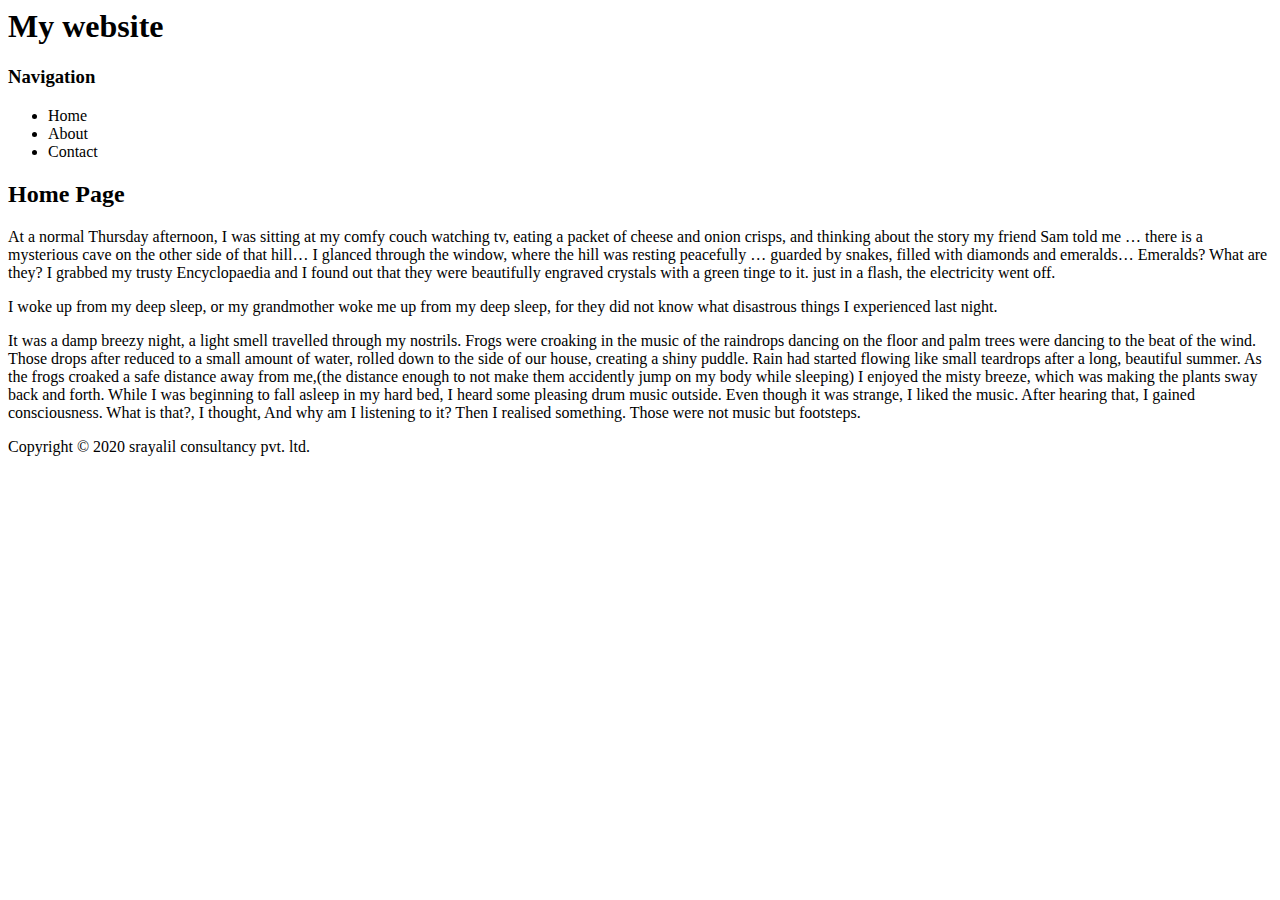
==== Home.html @ 39da9b3e "initial" ====
<html>
    <head>
        <title>My website</title>
    </head>
    <body> 
        <div id="container">
            <div id="header">
                <h1>
                    My website
                </h1>
            </div>
            <div id="content">
                <div id="nav">
                    <h3>Navigation</h3>
                    <ul>
                        <li>Home</li>
                        <li>About</li>
                        <li>Contact</li>
                    </ul>
                </div>
                <div id="main">
                    <h2>Home Page</h2>
                    <p>At a normal Thursday afternoon, I was sitting at my comfy couch watching tv, eating a packet of cheese and onion crisps, and thinking about the story my friend Sam told me … there is a mysterious cave on the other side of that hill… I glanced through the window, where the hill was resting peacefully … guarded by snakes, filled with diamonds and emeralds… Emeralds? What are they? I grabbed my trusty Encyclopaedia and I found out that they were beautifully engraved crystals with a green tinge to it. just in a flash, the electricity went off.
                    </p>
                    <p>I woke up from my deep sleep, or my grandmother woke me up from my deep sleep, for they did not know what disastrous things I experienced last night. 
                    </p>
                    <p>It was a damp breezy night, a light smell travelled through my nostrils. Frogs  were croaking in the music of the raindrops dancing on the floor and palm trees were dancing to the beat of the wind. Those drops  after reduced to a small amount of water, rolled down to the side of our house, creating a shiny puddle. Rain had started flowing like small teardrops after a long, beautiful summer.  As the frogs croaked a safe distance away from me,(the distance enough to not make them accidently jump on my body while sleeping) I enjoyed the misty breeze, which was making the plants sway back and forth. While I was beginning to fall asleep in my hard bed, I heard some pleasing drum music outside. Even though it was strange, I liked the music. After hearing that, I gained consciousness. What is that?, I thought, And why am I listening to it? Then I realised something. Those were not music but footsteps.
                    </p>
                </div>
            </div>
            <div id="footer">
                Copyright &copy; 2020 srayalil consultancy pvt. ltd.</div>
            
        </div>
    </body>
</html>
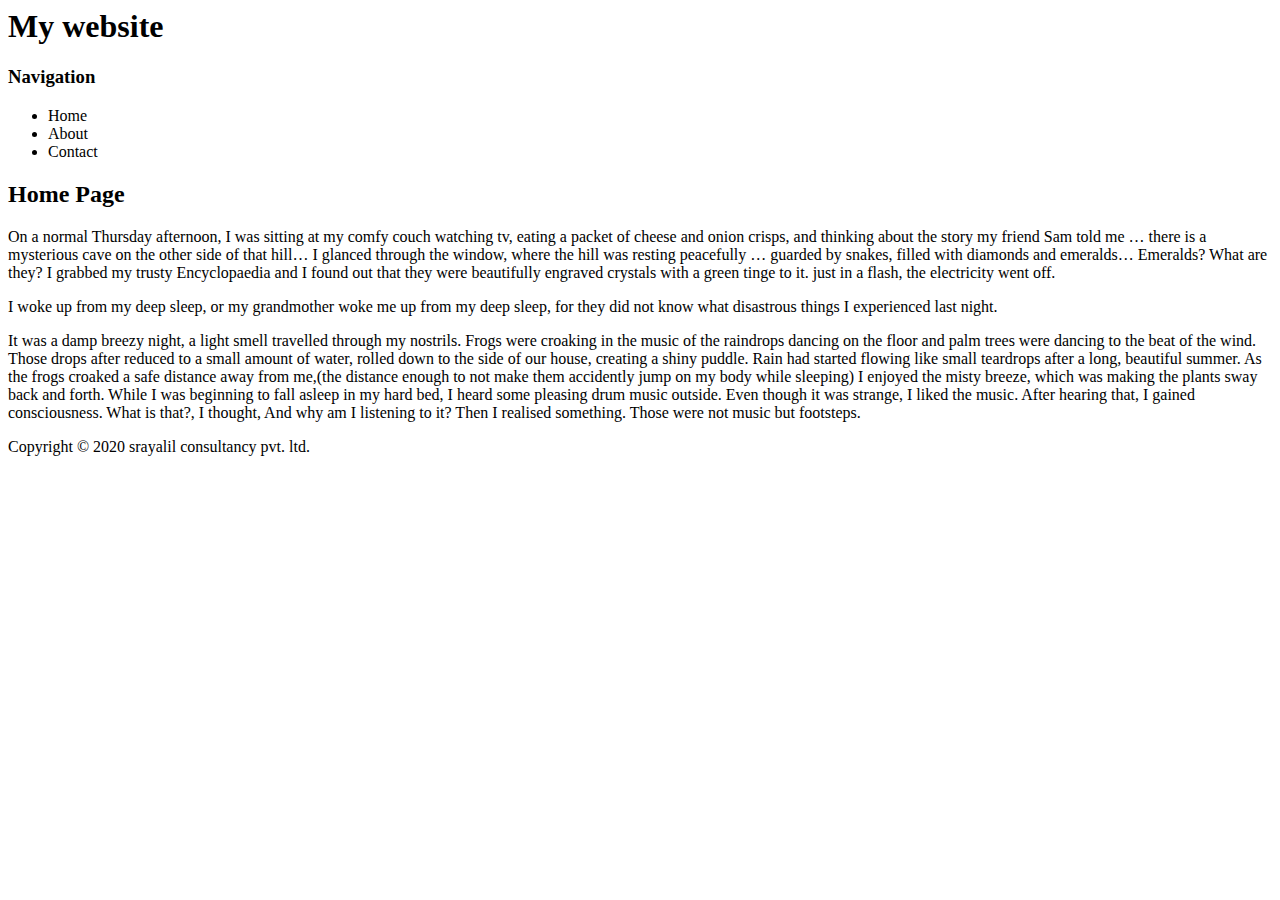
==== commit c2212ff2: "updates" ====
--- a/Home.html
+++ b/Home.html
@@ -20,7 +20,7 @@
                 </div>
                 <div id="main">
                     <h2>Home Page</h2>
-                    <p>At a normal Thursday afternoon, I was sitting at my comfy couch watching tv, eating a packet of cheese and onion crisps, and thinking about the story my friend Sam told me … there is a mysterious cave on the other side of that hill… I glanced through the window, where the hill was resting peacefully … guarded by snakes, filled with diamonds and emeralds… Emeralds? What are they? I grabbed my trusty Encyclopaedia and I found out that they were beautifully engraved crystals with a green tinge to it. just in a flash, the electricity went off.
+                    <p>On a normal Thursday afternoon, I was sitting at my comfy couch watching tv, eating a packet of cheese and onion crisps, and thinking about the story my friend Sam told me … there is a mysterious cave on the other side of that hill… I glanced through the window, where the hill was resting peacefully … guarded by snakes, filled with diamonds and emeralds… Emeralds? What are they? I grabbed my trusty Encyclopaedia and I found out that they were beautifully engraved crystals with a green tinge to it. just in a flash, the electricity went off.
                     </p>
                     <p>I woke up from my deep sleep, or my grandmother woke me up from my deep sleep, for they did not know what disastrous things I experienced last night. 
                     </p>
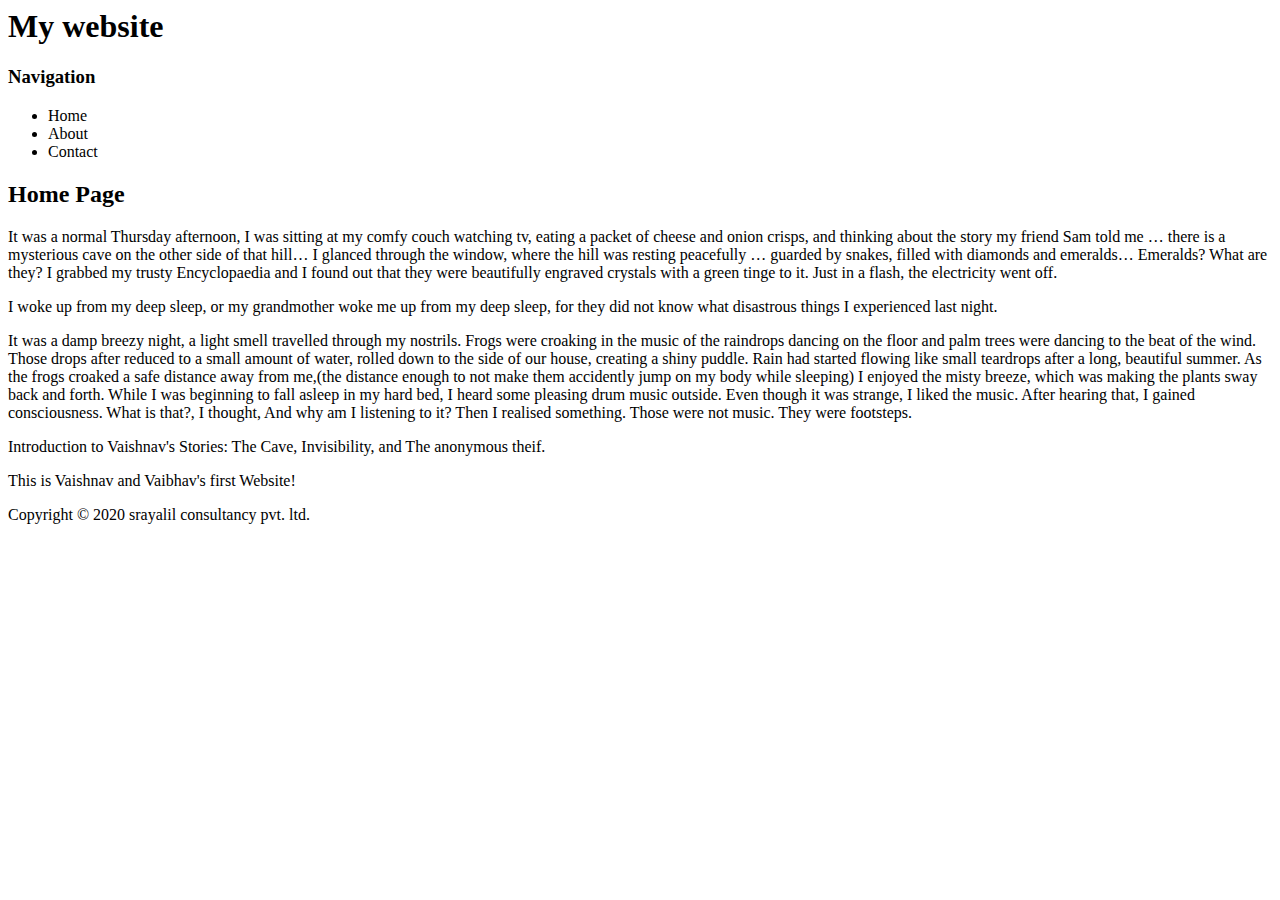
==== commit 785d90b5: "commit" ====
--- a/Home.html
+++ b/Home.html
@@ -20,11 +20,15 @@
                 </div>
                 <div id="main">
                     <h2>Home Page</h2>
-                    <p>On a normal Thursday afternoon, I was sitting at my comfy couch watching tv, eating a packet of cheese and onion crisps, and thinking about the story my friend Sam told me … there is a mysterious cave on the other side of that hill… I glanced through the window, where the hill was resting peacefully … guarded by snakes, filled with diamonds and emeralds… Emeralds? What are they? I grabbed my trusty Encyclopaedia and I found out that they were beautifully engraved crystals with a green tinge to it. just in a flash, the electricity went off.
+                    <p> It was a normal Thursday afternoon, I was sitting at my comfy couch watching tv, eating a packet of cheese and onion crisps, and thinking about the story my friend Sam told me … there is a mysterious cave on the other side of that hill… I glanced through the window, where the hill was resting peacefully … guarded by snakes, filled with diamonds and emeralds… Emeralds? What are they? I grabbed my trusty Encyclopaedia and I found out that they were beautifully engraved crystals with a green tinge to it. Just in a flash, the electricity went off.
                     </p>
                     <p>I woke up from my deep sleep, or my grandmother woke me up from my deep sleep, for they did not know what disastrous things I experienced last night. 
                     </p>
-                    <p>It was a damp breezy night, a light smell travelled through my nostrils. Frogs  were croaking in the music of the raindrops dancing on the floor and palm trees were dancing to the beat of the wind. Those drops  after reduced to a small amount of water, rolled down to the side of our house, creating a shiny puddle. Rain had started flowing like small teardrops after a long, beautiful summer.  As the frogs croaked a safe distance away from me,(the distance enough to not make them accidently jump on my body while sleeping) I enjoyed the misty breeze, which was making the plants sway back and forth. While I was beginning to fall asleep in my hard bed, I heard some pleasing drum music outside. Even though it was strange, I liked the music. After hearing that, I gained consciousness. What is that?, I thought, And why am I listening to it? Then I realised something. Those were not music but footsteps.
+                    <p>It was a damp breezy night, a light smell travelled through my nostrils. Frogs  were croaking in the music of the raindrops dancing on the floor and palm trees were dancing to the beat of the wind. Those drops  after reduced to a small amount of water, rolled down to the side of our house, creating a shiny puddle. Rain had started flowing like small teardrops after a long, beautiful summer.  As the frogs croaked a safe distance away from me,(the distance enough to not make them accidently jump on my body while sleeping) I enjoyed the misty breeze, which was making the plants sway back and forth. While I was beginning to fall asleep in my hard bed, I heard some pleasing drum music outside. Even though it was strange, I liked the music. After hearing that, I gained consciousness. What is that?, I thought, And why am I listening to it? Then I realised something. Those were not music. They were footsteps.
+                    </p>
+                    <p>Introduction to Vaishnav's Stories: The Cave, Invisibility, and The anonymous theif.
+                    </p>
+                    <p>This is Vaishnav and Vaibhav's first Website!
                     </p>
                 </div>
             </div>
@@ -33,4 +37,4 @@
             
         </div>
     </body>
-</html>+</html>
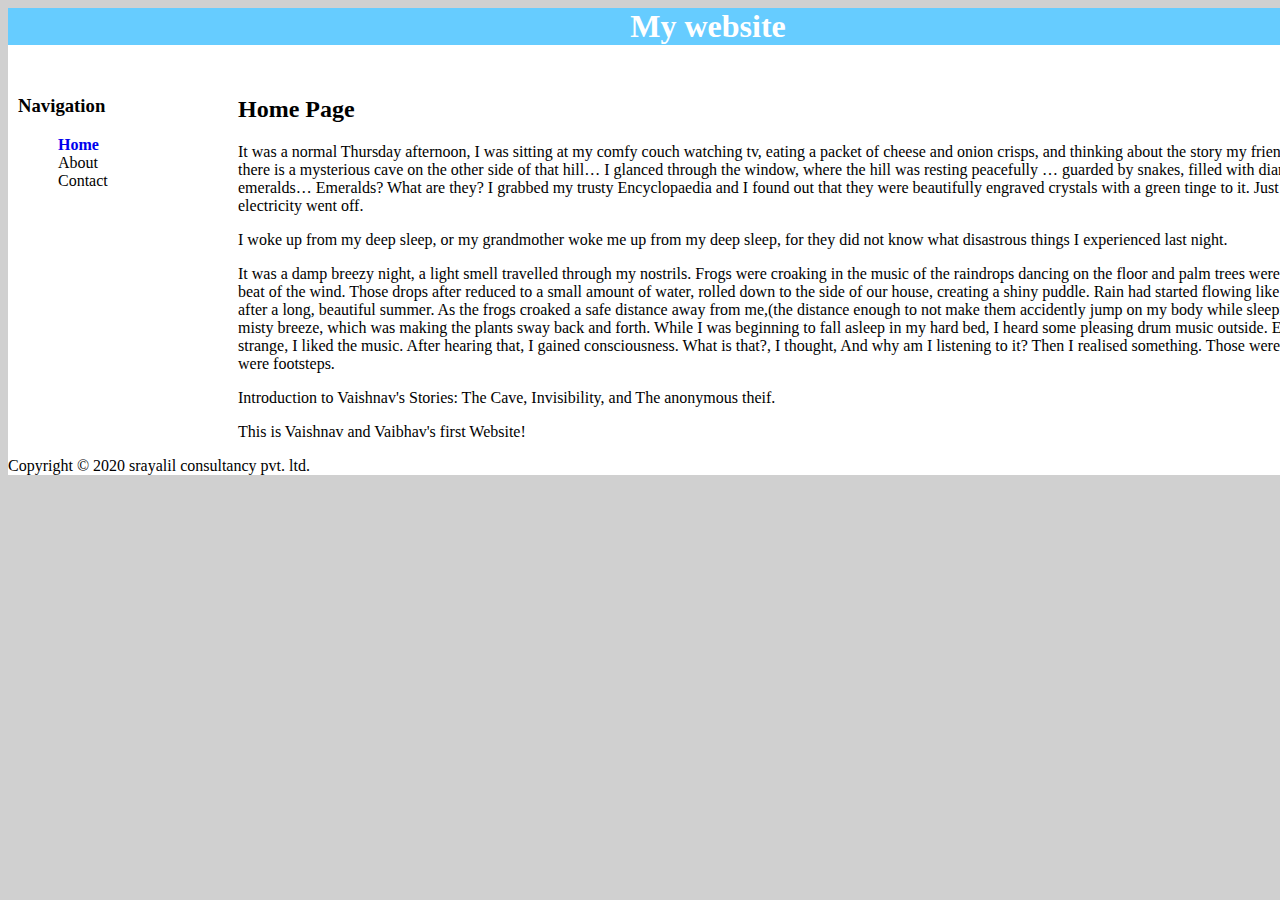
==== commit 608f159a: "update css" ====
--- a/Home.html
+++ b/Home.html
@@ -1,6 +1,7 @@
 <html>
     <head>
         <title>My website</title>
+        <link rel="stylesheet" type="text/css" href="style.css" />
     </head>
     <body> 
         <div id="container">
@@ -13,7 +14,7 @@
                 <div id="nav">
                     <h3>Navigation</h3>
                     <ul>
-                        <li>Home</li>
+                        <li><a  href = "#" class="selected">Home</a></li>
                         <li>About</li>
                         <li>Contact</li>
                     </ul>
--- a/style.css
+++ b/style.css
@@ -0,0 +1,43 @@
+body {
+    background-color: #D0D0D0;
+}
+#container {
+    background-color: white;
+    width: 1400px;
+    margin-left: auto;
+    margin-right: auto;
+}
+#header {
+    background-color: #66CCFF;
+    color: white;
+    text-align: center;
+}
+
+#content {
+    padding: 10px;
+}
+
+#nav {
+    width: 200px;
+    float: left;
+}
+#nav .selected {
+    font-weight: bold;
+}
+
+#main {
+    width: 1160px;
+    float: right;
+}
+
+#footer {
+    clear: both;
+}
+
+a {
+    text-decoration: none;
+}
+
+#nav ul {
+    list-style-type: none;
+}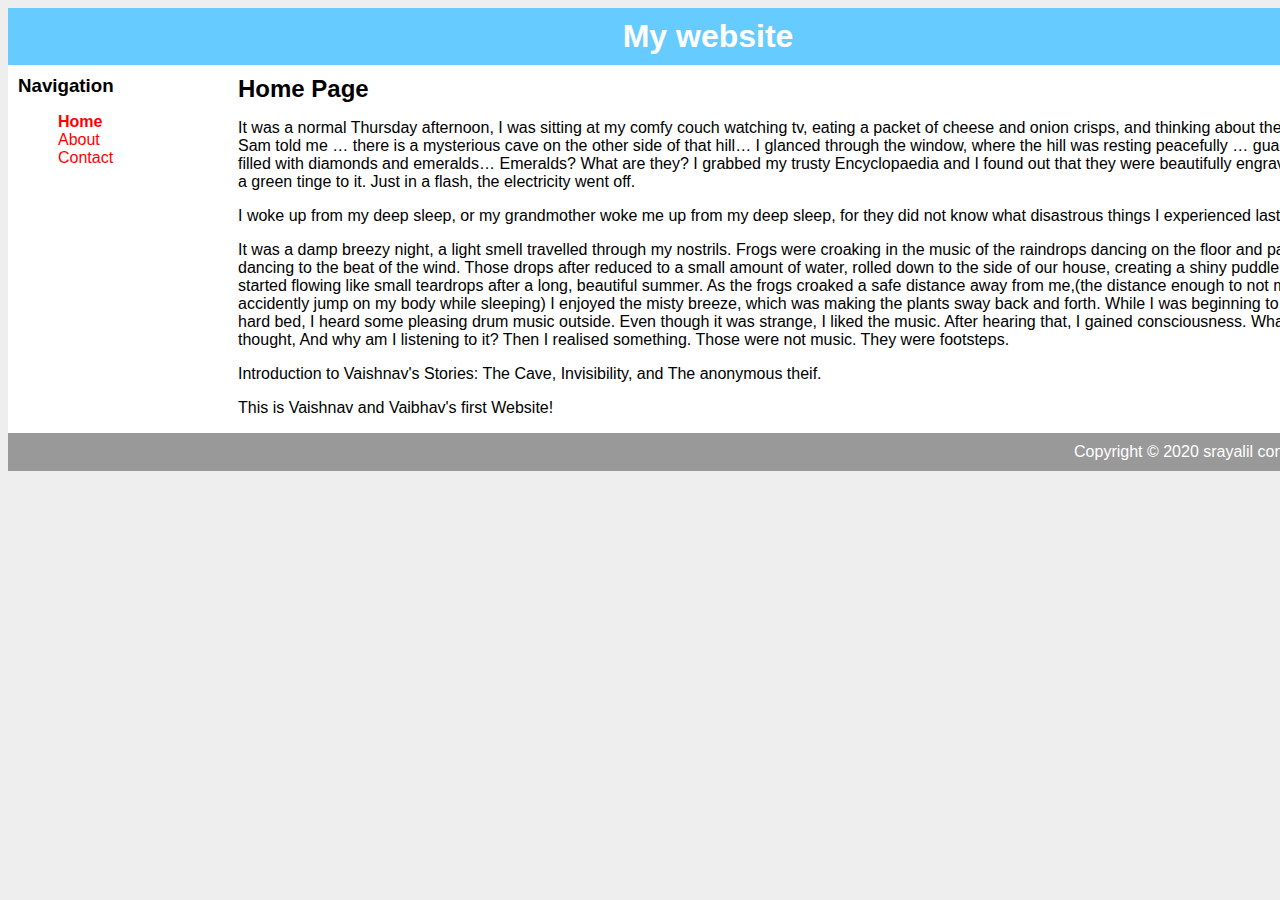
==== commit 091eebd4: "updated" ====
--- a/Home.html
+++ b/Home.html
@@ -15,8 +15,8 @@
                     <h3>Navigation</h3>
                     <ul>
                         <li><a  href = "#" class="selected">Home</a></li>
-                        <li>About</li>
-                        <li>Contact</li>
+                        <li><a  href = "#">About</a></li>
+                        <li><a  href = "#">Contact</a></li>
                     </ul>
                 </div>
                 <div id="main">
@@ -34,8 +34,100 @@
                 </div>
             </div>
             <div id="footer">
-                Copyright &copy; 2020 srayalil consultancy pvt. ltd.</div>
-            
+                Copyright &copy; 2020 srayalil consultancy pvt. ltd.
+            </div>
         </div>
     </body>
 </html>
+
+
+
+
+
+
+
+
+
+
+
+
+
+
+
+
+
+
+
+
+
+
+
+
+
+
+
+
+
+
+
+
+
+
+
+
+
+
+
+
+
+
+
+
+
+
+
+
+
+
+
+
+
+
+
+
+
+
+
+
+
+
+
+
+
+
+
+
+
+
+
+
+
+
+
+
+
+
+
+
+
+
+
+
+
+
+
+
+
+
+
+
--- a/style.css
+++ b/style.css
@@ -1,5 +1,7 @@
 body {
-    background-color: #D0D0D0;
+    background-color: #EEE;
+    font-family: Arial, Helvetica, sans-serif;
+
 }
 #container {
     background-color: white;
@@ -11,9 +13,10 @@
     background-color: #66CCFF;
     color: white;
     text-align: center;
+    padding: 10px;
 }
 
-#content {
+#content { 
     padding: 10px;
 }
 
@@ -32,12 +35,22 @@
 
 #footer {
     clear: both;
+    padding: 10px ;
+    background-color: #999999 ;
+    color: white ;
+    text-align : right;
 }
 
 a {
     text-decoration: none;
+    color: red
+    ;
 }
 
 #nav ul {
     list-style-type: none;
+}
+
+h1, h2, h3 {
+    margin: 0;
 }